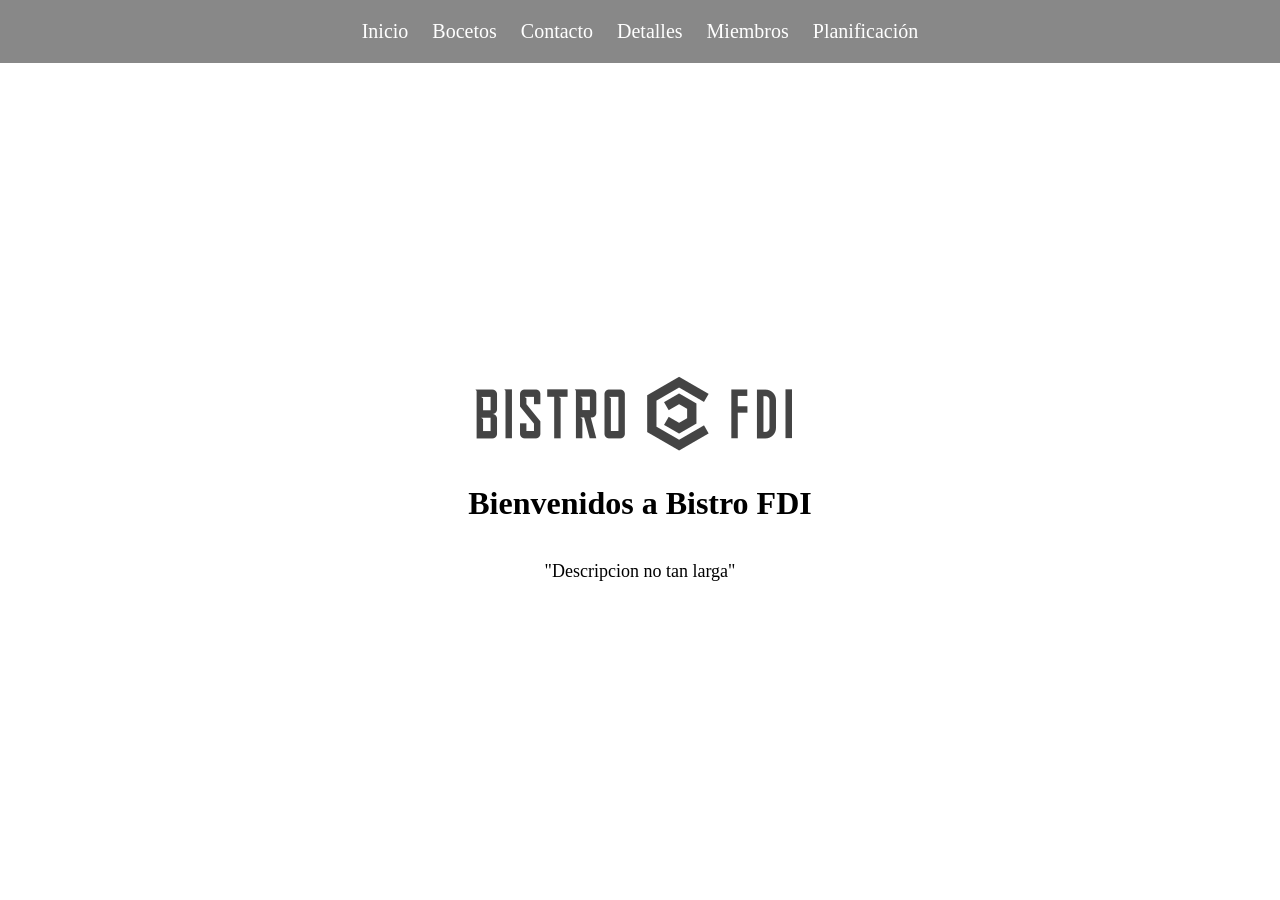
==== practica1/index.html @ bcf33f10 "Barra nav y retoques css" ====
<!DOCTYPE html>

<html lang="es">
    <head>
        <meta charset="utf-8">
        <title>BISTRO FDI</title>
        <link rel="icon" type="image/png" href="LogosBistroFDI/logo1.svg">
        <link rel="stylesheet" href="default.css">
    </head>
    <body>
        <div class="navegacion">
            <nav>
                <a class="enlaces" href="index.html">Inicio</a>
                <a class="enlaces" href="bocetos.html">Bocetos</a>
                <a class="enlaces" href="contacto.html">Contacto</a>
                <a class="enlaces" href="detalles.html">Detalles</a>
                <a class="enlaces" href="miembros.html">Miembros</a>
                <a class="enlaces" href="planificacion.html">Planificación</a>
            </nav>
        </div>
        <div class="contenedor-centro">
            <img id="Logo-Inicio" src="LogosBistroFDI/logo1.png" alt="Logo de la empresa">
            
            <h1>Bienvenidos a Bistro FDI</h1>
            
            <p id="texto-descripcion">
                "Descripcion no tan larga"
            </p>
        </div>
    </body>
</html>
---- practica1/default.css ----
body {
    margin: 0;
    display: flex;
    flex-direction: column; 
    min-height: 100vh;
}

.navegacion {
    display: flex;
    justify-content: center; 
    padding: 20px;
    background-color: #888888;
}

.contenedor-centro {
    flex-grow: 1;    /*Para que ocupe todo el espacio vacio*/
    display: flex;
    flex-direction: column;
    justify-content: center; 
    align-items: center;     
}

#Logo-Inicio {
    height: auto;
}

#texto-descripcion{
    font-family: 'Times New Roman', Times, serif;
    font-size: 18px;
}

.enlaces{
    font-family: 'Times New Roman', Times, serif;
    font-size: 20px;
    padding: 10px;
    color: white;
    text-decoration: none;
}

.enlaces:hover {
    text-decoration: underline;
}
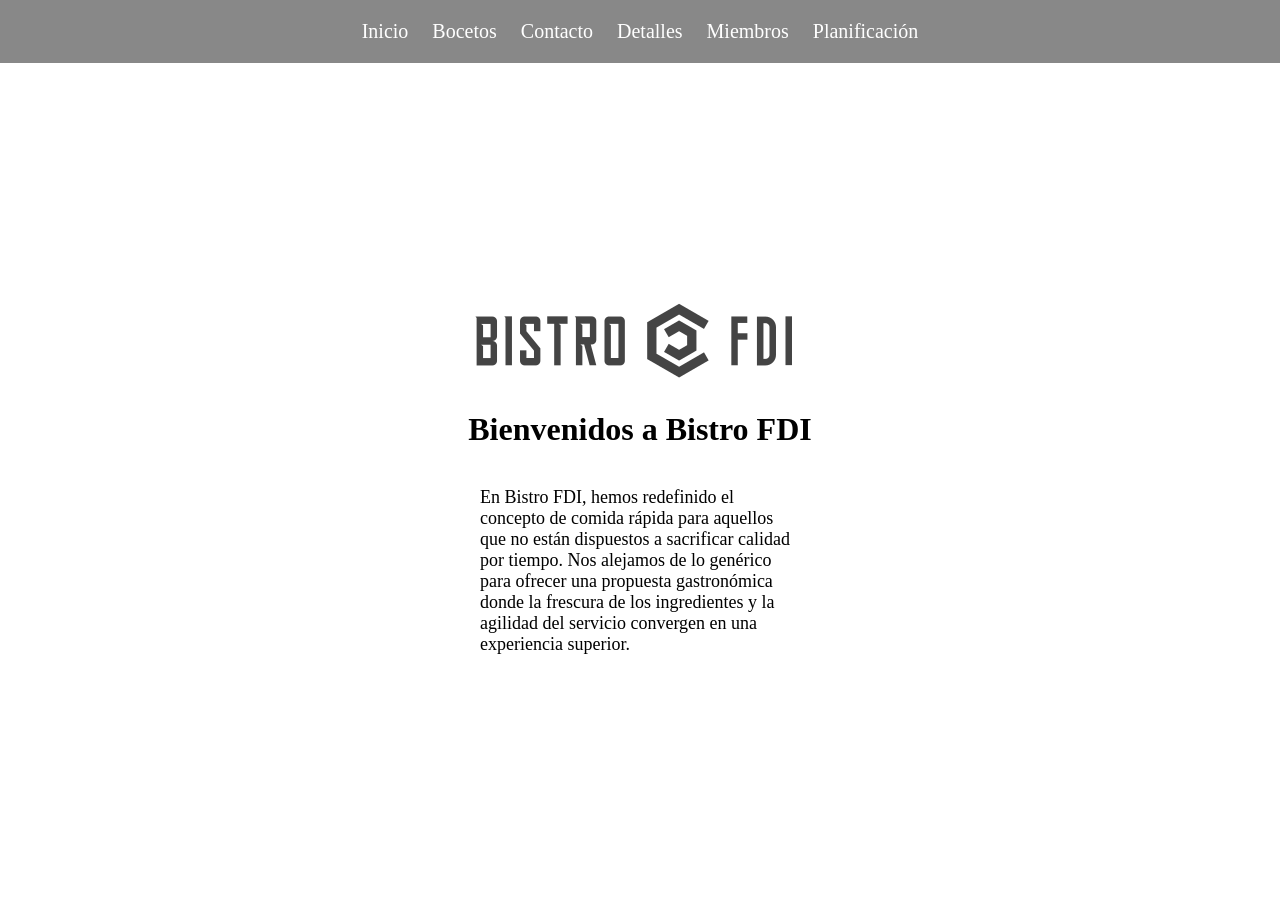
==== commit 322ce788: "Descripción corta del Index" ====
--- a/practica1/index.html
+++ b/practica1/index.html
@@ -1,13 +1,16 @@
 <!DOCTYPE html>
 
 <html lang="es">
+    <!-- Header -->
     <head>
         <meta charset="utf-8">
         <title>BISTRO FDI</title>
         <link rel="icon" type="image/png" href="LogosBistroFDI/logo1.svg">
         <link rel="stylesheet" href="default.css">
     </head>
+    <!-- Header -->
     <body>
+        <!-- Barra navegación -->
         <div class="navegacion">
             <nav>
                 <a class="enlaces" href="index.html">Inicio</a>
@@ -18,14 +21,20 @@
                 <a class="enlaces" href="planificacion.html">Planificación</a>
             </nav>
         </div>
+        <!-- Barra navegación -->
+        
+        <!-- Contenido -->
         <div class="contenedor-centro">
             <img id="Logo-Inicio" src="LogosBistroFDI/logo1.png" alt="Logo de la empresa">
             
             <h1>Bienvenidos a Bistro FDI</h1>
             
-            <p id="texto-descripcion">
-                "Descripcion no tan larga"
-            </p>
+            <div id="contenedor-descripcion">
+                <p id="texto-descripcion">
+                    En Bistro FDI, hemos redefinido el concepto de comida rápida para aquellos que no están dispuestos a sacrificar calidad por tiempo. Nos alejamos de lo genérico para ofrecer una propuesta gastronómica donde la frescura de los ingredientes y la agilidad del servicio convergen en una experiencia superior.
+                </p>
+            </div>
         </div>
+        <!-- Contenido -->
     </body>
 </html>
--- a/practica1/default.css
+++ b/practica1/default.css
@@ -24,6 +24,11 @@
     height: auto;
 }
 
+#contenedor-descripcion{
+    max-width: 25%;
+    justify-content: center;
+}
+
 #texto-descripcion{
     font-family: 'Times New Roman', Times, serif;
     font-size: 18px;
@@ -39,4 +44,68 @@
 
 .enlaces:hover {
     text-decoration: underline;
+}
+
+/* Estilo específico para el formulario de contacto */
+form {
+    background-color: #f9f9f9;
+    padding: 30px;
+    border-radius: 8px;
+    box-shadow: 0 2px 10px rgba(0,0,0,0.1);
+    max-width: 500px;
+    width: 100%;
+    margin: 20px 0;
+    text-align: left; /* Alineamos el texto a la izquierda para los campos */
+}
+
+/* Estilo para las etiquetas de los campos */
+label {
+    font-family: 'Times New Roman', Times, serif;
+    font-weight: bold;
+    display: block;
+    margin-bottom: 5px;
+}
+
+/* Estilo para los campos de texto y email */
+input[type="text"],
+input[type="email"],
+textarea {
+    width: 100%;
+    padding: 10px;
+    margin-bottom: 20px;
+    border: 1px solid #ccc;
+    border-radius: 4px;
+    box-sizing: border-box; /* Para que el padding no ensanche el campo */
+    font-family: Arial, sans-serif;
+}
+
+/* Estilo para el grupo de radio buttons (Motivo de consulta) */
+fieldset {
+    border: 1px solid #888888;
+    border-radius: 5px;
+    margin-bottom: 20px;
+    padding: 15px;
+}
+
+legend {
+    font-family: 'Times New Roman', Times, serif;
+    font-weight: bold;
+    padding: 0 10px;
+}
+
+/* Estilo para el botón de enviar */
+button[type="submit"] {
+    background-color: #888888; /* Color a juego con tu navegación */
+    color: white;
+    padding: 12px 20px;
+    border: none;
+    border-radius: 4px;
+    cursor: pointer;
+    font-size: 18px;
+    font-family: 'Times New Roman', Times, serif;
+    width: 100%;
+}
+
+button[type="submit"]:hover {
+    background-color: #555555; /* Oscurece al pasar el ratón */
 }
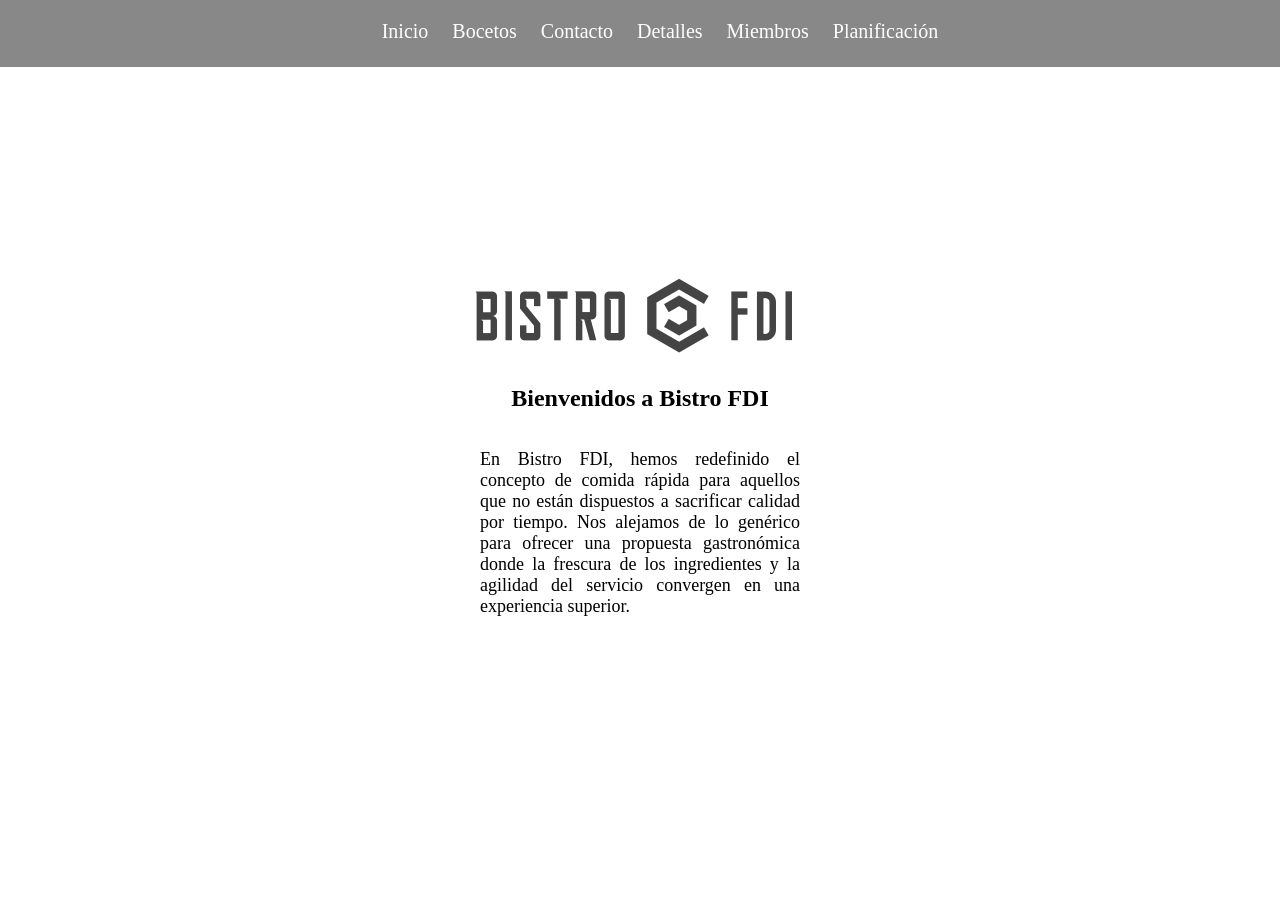
==== commit 90846c81: "ramon" ====
--- a/practica1/index.html
+++ b/practica1/index.html
@@ -24,7 +24,7 @@
         <!-- Barra navegación -->
         
         <!-- Contenido -->
-        <div class="contenedor-centro">
+        <section class="contenedor-centro-index">
             <img id="Logo-Inicio" src="LogosBistroFDI/logo1.png" alt="Logo de la empresa">
             
             <h1>Bienvenidos a Bistro FDI</h1>
@@ -34,7 +34,7 @@
                     En Bistro FDI, hemos redefinido el concepto de comida rápida para aquellos que no están dispuestos a sacrificar calidad por tiempo. Nos alejamos de lo genérico para ofrecer una propuesta gastronómica donde la frescura de los ingredientes y la agilidad del servicio convergen en una experiencia superior.
                 </p>
             </div>
-        </div>
+        </section>
         <!-- Contenido -->
     </body>
 </html>
--- a/practica1/default.css
+++ b/practica1/default.css
@@ -6,6 +6,9 @@
 }
 
 .navegacion {
+    position: fixed;
+    width: 100%;
+    height: 3%;
     display: flex;
     justify-content: center; 
     padding: 20px;
@@ -17,7 +20,18 @@
     display: flex;
     flex-direction: column;
     justify-content: center; 
-    align-items: center;     
+    align-items: center;   
+    margin-top: 3%; 
+    box-sizing: border-box;  
+}
+
+.contenedor-centro-index {
+    flex-grow: 1;    /*Para que ocupe todo el espacio vacio*/
+    display: flex;
+    flex-direction: column;
+    justify-content: center; 
+    align-items: center;   
+    box-sizing: border-box;  
 }
 
 #Logo-Inicio {
@@ -32,6 +46,7 @@
 #texto-descripcion{
     font-family: 'Times New Roman', Times, serif;
     font-size: 18px;
+    text-align: justify;
 }
 
 .enlaces{
@@ -108,4 +123,29 @@
 
 button[type="submit"]:hover {
     background-color: #555555; /* Oscurece al pasar el ratón */
+}
+
+#miembros{
+    flex-grow: 1;    /*Para que ocupe todo el espacio vacio*/
+    display: flex;
+    flex-direction: column;
+    justify-content: center; 
+    align-items: center; 
+}
+
+.descripcion-miembro{
+    text-align: justify;
+    max-width: 45%;
+    justify-content: center;
+}
+
+.imagen{
+    border-radius: 20px; /* Bordes suaves */
+    width: 300px;
+    height: auto;
+}
+
+.margenes-laterales{
+    margin-left: 2%;
+    margin-right: 2%;
 }
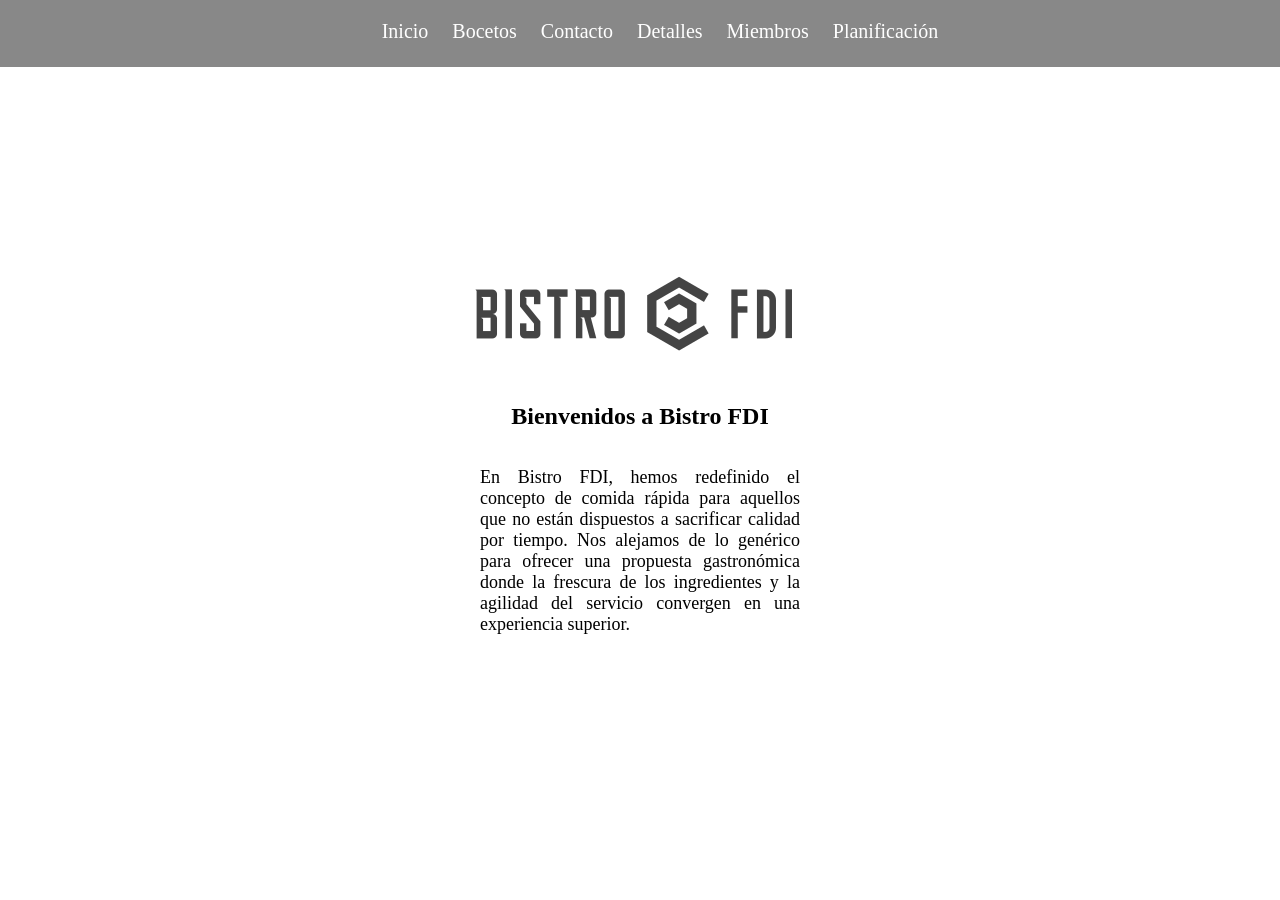
==== commit e0a222e7: "index" ====
--- a/practica1/index.html
+++ b/practica1/index.html
@@ -25,8 +25,10 @@
         
         <!-- Contenido -->
         <section class="contenedor-centro-index">
-            <img id="Logo-Inicio" src="LogosBistroFDI/logo1.png" alt="Logo de la empresa">
-            
+            <figure>
+                <img id="Logo-Inicio" src="LogosBistroFDI/logo1.png" alt="Logo de la empresa">
+            </figure>
+
             <h1>Bienvenidos a Bistro FDI</h1>
             
             <div id="contenedor-descripcion">
--- a/practica1/default.css
+++ b/practica1/default.css
@@ -148,4 +148,14 @@
 .margenes-laterales{
     margin-left: 2%;
     margin-right: 2%;
+}
+
+.contenedor-imagen {
+    flex-grow: 1;    /*Para que ocupe todo el espacio vacio*/
+    display: flex;
+    flex-direction: column;
+    justify-content: center; 
+    align-items: center;   
+    padding-top: 100px; 
+    box-sizing: border-box;  
 }
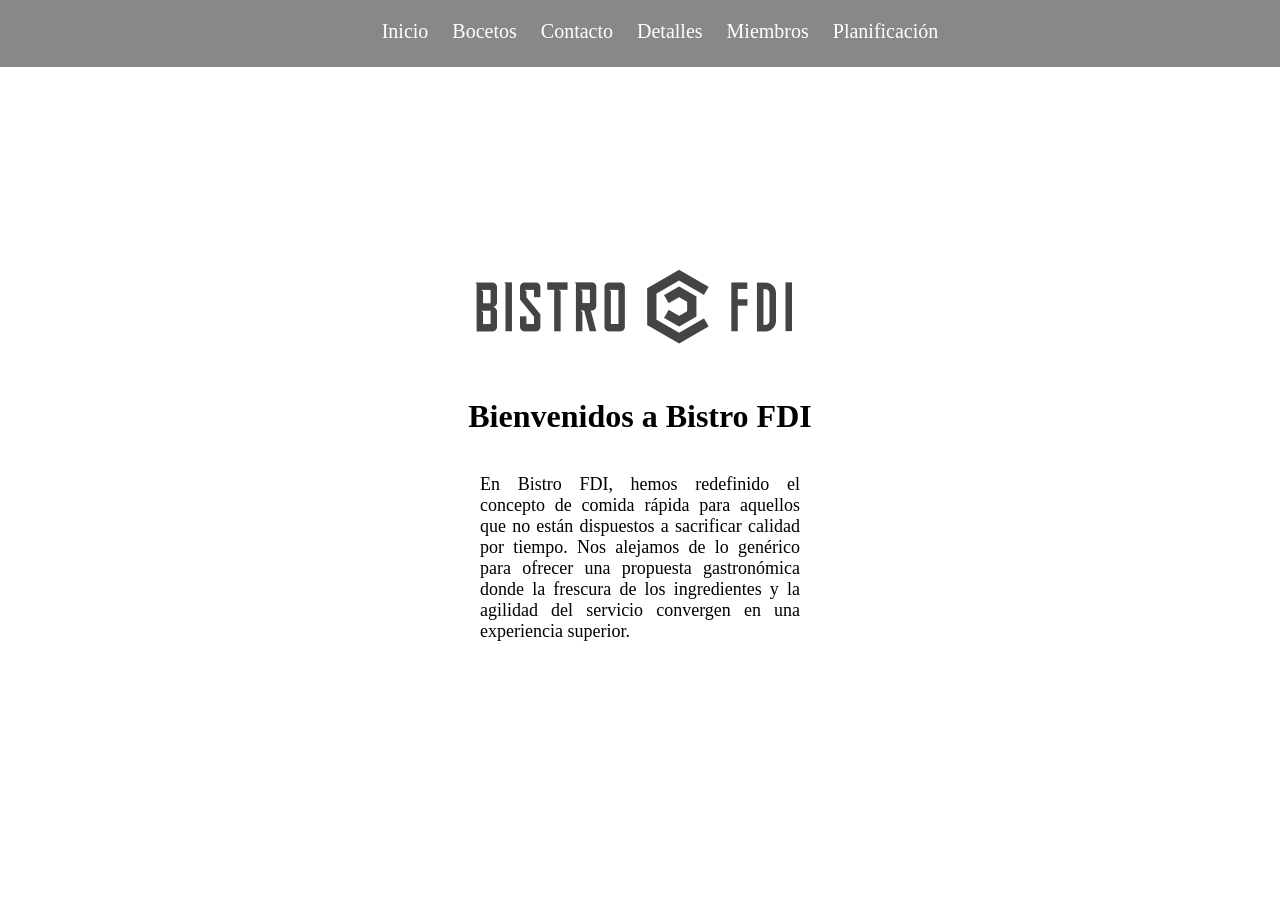
==== commit 94346dd4: "index" ====
--- a/practica1/index.html
+++ b/practica1/index.html
@@ -11,8 +11,8 @@
     <!-- Header -->
     <body>
         <!-- Barra navegación -->
-        <div class="navegacion">
-            <nav>
+        <header class="navegacion">
+            <nav aria-label="Navegación principal">
                 <a class="enlaces" href="index.html">Inicio</a>
                 <a class="enlaces" href="bocetos.html">Bocetos</a>
                 <a class="enlaces" href="contacto.html">Contacto</a>
@@ -20,23 +20,23 @@
                 <a class="enlaces" href="miembros.html">Miembros</a>
                 <a class="enlaces" href="planificacion.html">Planificación</a>
             </nav>
-        </div>
+        </header>
         <!-- Barra navegación -->
         
         <!-- Contenido -->
-        <section class="contenedor-centro-index">
+        <main class="contenedor-centro-index">
             <figure>
-                <img id="Logo-Inicio" src="LogosBistroFDI/logo1.png" alt="Logo de la empresa">
+                <img id="Logo-Inicio" src="LogosBistroFDI/logo1.png" alt="Logo de Bistro FDI">
             </figure>
 
             <h1>Bienvenidos a Bistro FDI</h1>
             
-            <div id="contenedor-descripcion">
+            <article id="contenedor-descripcion">
                 <p id="texto-descripcion">
                     En Bistro FDI, hemos redefinido el concepto de comida rápida para aquellos que no están dispuestos a sacrificar calidad por tiempo. Nos alejamos de lo genérico para ofrecer una propuesta gastronómica donde la frescura de los ingredientes y la agilidad del servicio convergen en una experiencia superior.
                 </p>
-            </div>
-        </section>
+            </article>
+        </main>
         <!-- Contenido -->
     </body>
 </html>
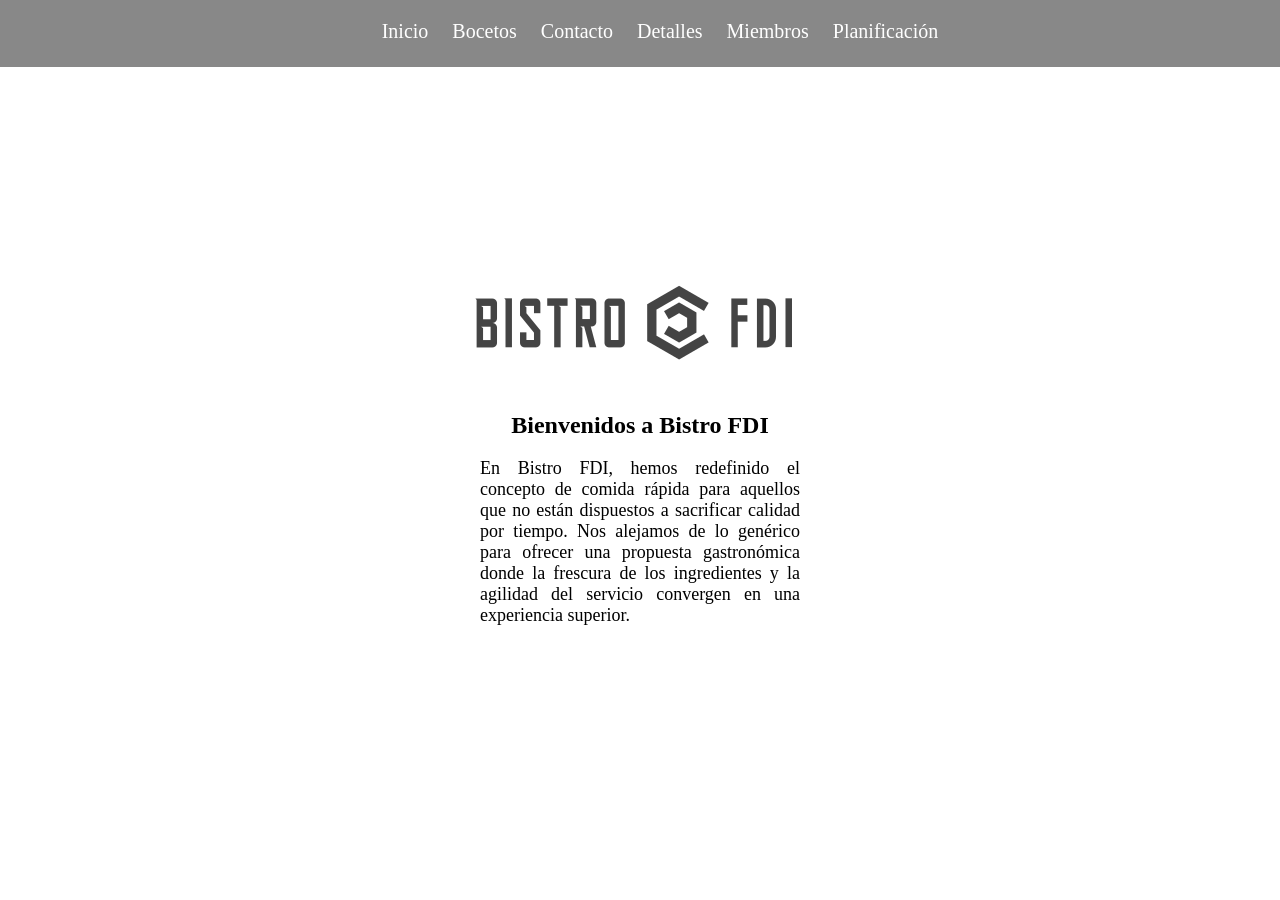
==== commit 8e3157dc: "Cambion finales index" ====
--- a/practica1/index.html
+++ b/practica1/index.html
@@ -29,9 +29,9 @@
                 <img id="Logo-Inicio" src="LogosBistroFDI/logo1.png" alt="Logo de Bistro FDI">
             </figure>
 
-            <h1>Bienvenidos a Bistro FDI</h1>
-            
             <article id="contenedor-descripcion">
+                <h1 id="titulo-descripcion">Bienvenidos a Bistro FDI</h1>
+                
                 <p id="texto-descripcion">
                     En Bistro FDI, hemos redefinido el concepto de comida rápida para aquellos que no están dispuestos a sacrificar calidad por tiempo. Nos alejamos de lo genérico para ofrecer una propuesta gastronómica donde la frescura de los ingredientes y la agilidad del servicio convergen en una experiencia superior.
                 </p>
--- a/practica1/default.css
+++ b/practica1/default.css
@@ -43,9 +43,14 @@
     justify-content: center;
 }
 
+#titulo-descripcion{
+    text-align: center;
+}
+
 #texto-descripcion{
     font-family: 'Times New Roman', Times, serif;
     font-size: 18px;
+    font-weight: normal;
     text-align: justify;
 }
 
@@ -145,9 +150,10 @@
     height: auto;
 }
 
-.margenes-laterales{
+.margenes{
     margin-left: 2%;
     margin-right: 2%;
+    padding-top: 60px;
 }
 
 .contenedor-imagen {
@@ -156,6 +162,6 @@
     flex-direction: column;
     justify-content: center; 
     align-items: center;   
-    padding-top: 100px; 
+    padding-top: 60px; 
     box-sizing: border-box;  
 }
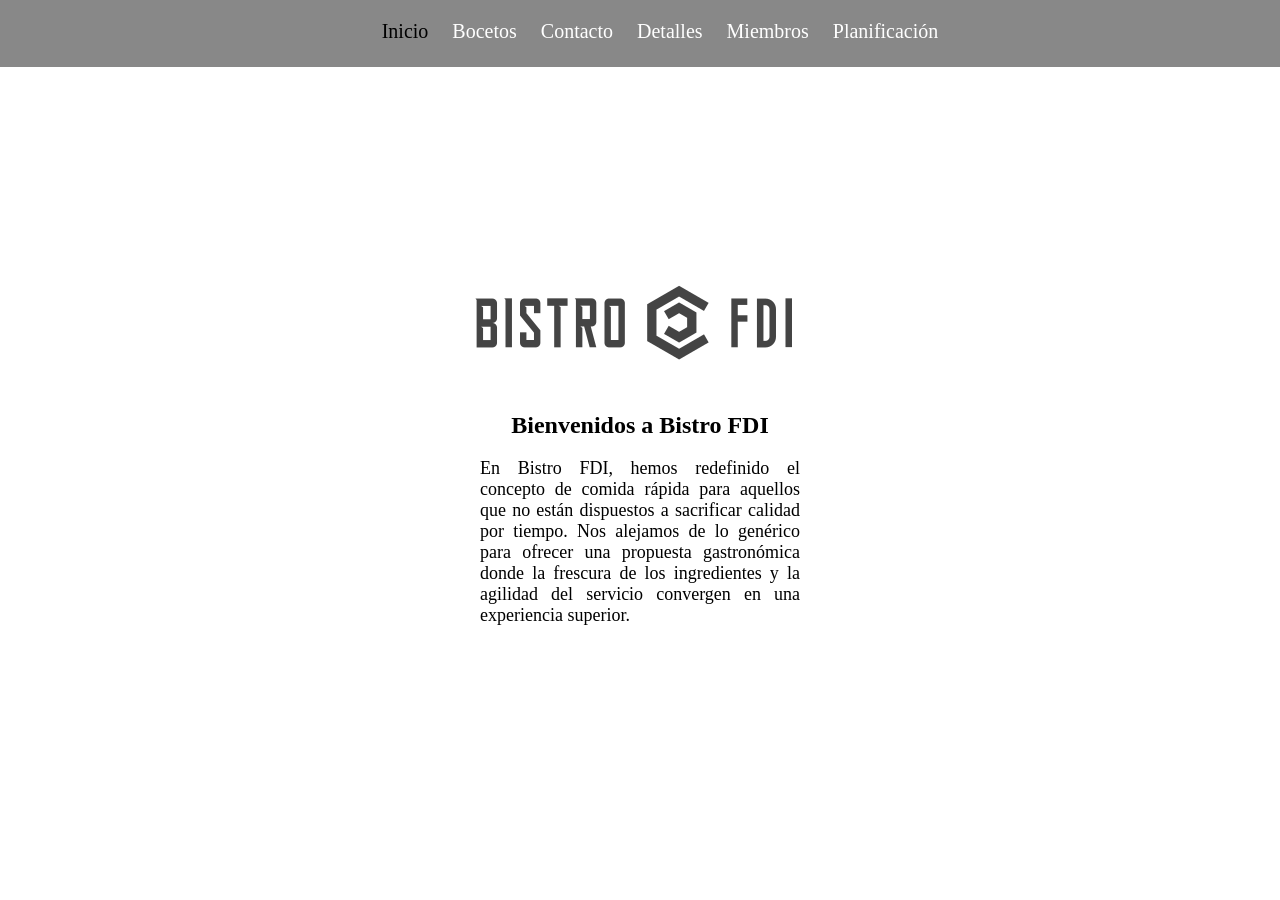
==== commit 797eb698: "Cambio Nav" ====
--- a/practica1/index.html
+++ b/practica1/index.html
@@ -13,7 +13,7 @@
         <!-- Barra navegación -->
         <header class="navegacion">
             <nav aria-label="Navegación principal">
-                <a class="enlaces" href="index.html">Inicio</a>
+                <a class="enlace_seleccionado" href="index.html">Inicio</a>
                 <a class="enlaces" href="bocetos.html">Bocetos</a>
                 <a class="enlaces" href="contacto.html">Contacto</a>
                 <a class="enlaces" href="detalles.html">Detalles</a>
--- a/practica1/default.css
+++ b/practica1/default.css
@@ -63,6 +63,18 @@
 }
 
 .enlaces:hover {
+    text-decoration: underline;
+}
+
+.enlace_seleccionado{
+    font-family: 'Times New Roman', Times, serif;
+    font-size: 20px;
+    padding: 10px;
+    color: #000000;
+    text-decoration: none;
+}
+
+.enlace_seleccionado:hover {
     text-decoration: underline;
 }
 
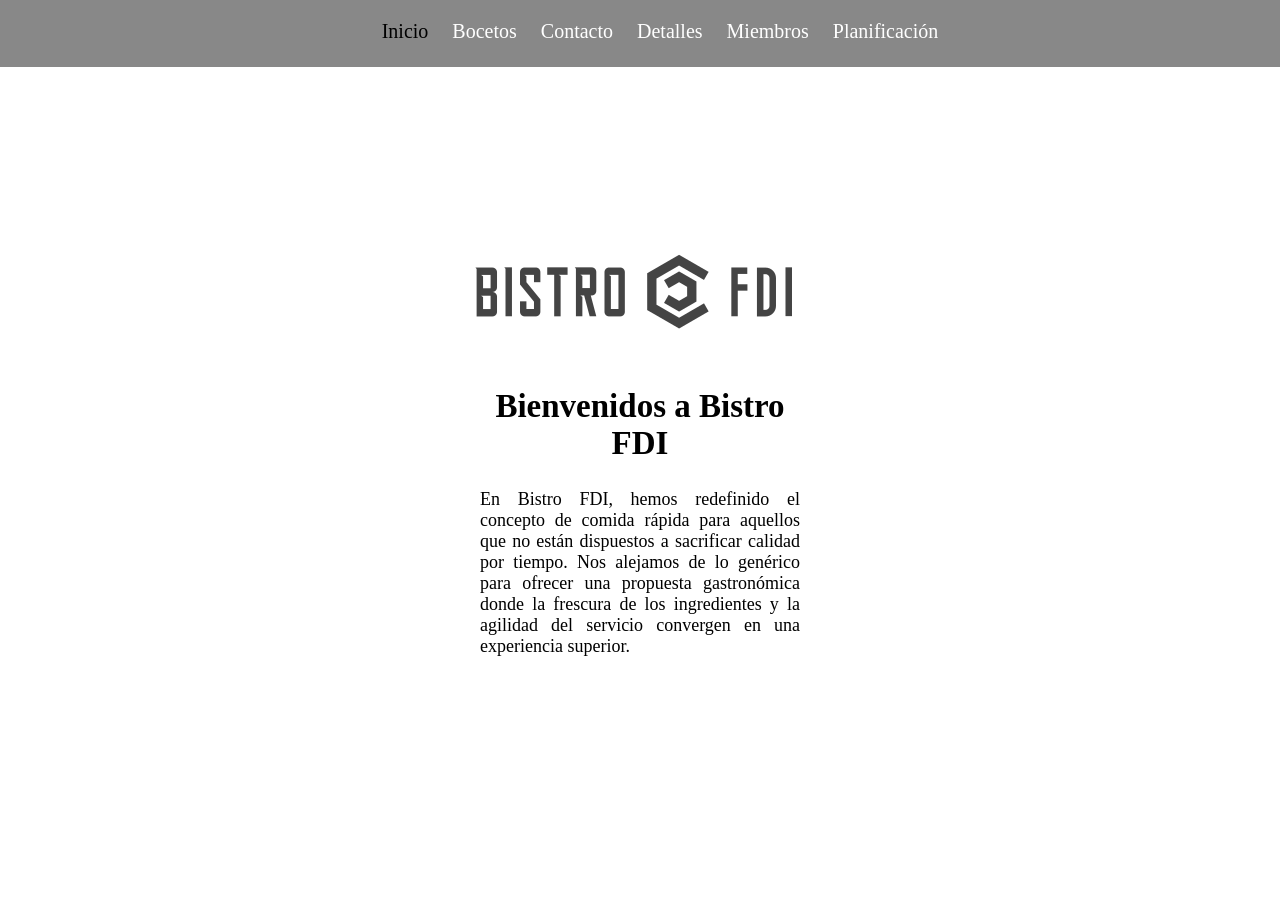
==== commit f97464aa: "refactorizacion" ====
--- a/practica1/index.html
+++ b/practica1/index.html
@@ -5,8 +5,8 @@
     <head>
         <meta charset="utf-8">
         <title>BISTRO FDI</title>
-        <link rel="icon" type="image/png" href="LogosBistroFDI/logo1.svg">
-        <link rel="stylesheet" href="default.css">
+        <link rel="icon" type="image/png" href="img/logo1.svg">
+        <link rel="stylesheet" href="css/default.css">
     </head>
     <!-- Header -->
     <body>
@@ -14,11 +14,11 @@
         <header class="navegacion">
             <nav aria-label="Navegación principal">
                 <a class="enlace_seleccionado" href="index.html">Inicio</a>
-                <a class="enlaces" href="bocetos.html">Bocetos</a>
-                <a class="enlaces" href="contacto.html">Contacto</a>
-                <a class="enlaces" href="detalles.html">Detalles</a>
-                <a class="enlaces" href="miembros.html">Miembros</a>
-                <a class="enlaces" href="planificacion.html">Planificación</a>
+                <a class="enlaces" href="./vistas/bocetos.html">Bocetos</a>
+                <a class="enlaces" href="./vistas/contacto.html">Contacto</a>
+                <a class="enlaces" href="./vistas/detalles.html">Detalles</a>
+                <a class="enlaces" href="./vistas/miembros.html">Miembros</a>
+                <a class="enlaces" href="./vistas/planificacion.html">Planificación</a>
             </nav>
         </header>
         <!-- Barra navegación -->
@@ -26,7 +26,7 @@
         <!-- Contenido -->
         <main class="contenedor-centro-index">
             <figure>
-                <img id="Logo-Inicio" src="LogosBistroFDI/logo1.png" alt="Logo de Bistro FDI">
+                <img id="Logo-Inicio" src="img/logo1.png" alt="Logo de Bistro FDI">
             </figure>
 
             <article id="contenedor-descripcion">
--- a/practica1/css/default.css
+++ b/practica1/css/default.css
@@ -0,0 +1,185 @@
+body {
+    margin: 0;
+    display: flex;
+    flex-direction: column; 
+    min-height: 100vh;
+}
+
+.navegacion {
+    position: fixed;
+    width: 100%;
+    height: 3%;
+    display: flex;
+    justify-content: center; 
+    padding: 20px;
+    background-color: #888888;
+}
+
+.contenedor-centro {
+    flex-grow: 1;    /*Para que ocupe todo el espacio vacio*/
+    display: flex;
+    flex-direction: column;
+    justify-content: center; 
+    align-items: center;   
+    margin-top: 3%; 
+    box-sizing: border-box;  
+}
+
+.contenedor-centro-index {
+    flex-grow: 1;    /*Para que ocupe todo el espacio vacio*/
+    display: flex;
+    flex-direction: column;
+    justify-content: center; 
+    align-items: center;   
+    box-sizing: border-box;  
+}
+
+#Logo-Inicio {
+    height: auto;
+}
+
+#contenedor-descripcion{
+    max-width: 25%;
+    justify-content: center;
+}
+
+#titulo-descripcion{
+    text-align: center;
+}
+
+#texto-descripcion{
+    font-family: 'Times New Roman', Times, serif;
+    font-size: 18px;
+    font-weight: normal;
+    text-align: justify;
+}
+
+.enlaces{
+    font-family: 'Times New Roman', Times, serif;
+    font-size: 20px;
+    padding: 10px;
+    color: white;
+    text-decoration: none;
+}
+
+.enlaces:hover {
+    text-decoration: underline;
+}
+
+.enlace_seleccionado{
+    font-family: 'Times New Roman', Times, serif;
+    font-size: 20px;
+    padding: 10px;
+    color: #000000;
+    text-decoration: none;
+}
+
+.enlace_seleccionado:hover {
+    text-decoration: underline;
+}
+
+/* Estilo específico para el formulario de contacto */
+form {
+    background-color: #f9f9f9;
+    padding: 30px;
+    border-radius: 8px;
+    box-shadow: 0 2px 10px rgba(0,0,0,0.1);
+    max-width: 500px;
+    width: 100%;
+    margin: 20px 0;
+    text-align: left; /* Alineamos el texto a la izquierda para los campos */
+}
+
+/* Estilo para las etiquetas de los campos */
+label {
+    font-family: 'Times New Roman', Times, serif;
+    font-weight: bold;
+    display: block;
+    margin-bottom: 5px;
+}
+
+/* Estilo para los campos de texto y email */
+input[type="text"],
+input[type="email"],
+textarea {
+    width: 100%;
+    padding: 10px;
+    margin-bottom: 20px;
+    border: 1px solid #ccc;
+    border-radius: 4px;
+    box-sizing: border-box; /* Para que el padding no ensanche el campo */
+    font-family: Arial, sans-serif;
+}
+
+/* Estilo para el grupo de radio buttons (Motivo de consulta) */
+fieldset {
+    border: 1px solid #888888;
+    border-radius: 5px;
+    margin-bottom: 20px;
+    padding: 15px;
+}
+
+legend {
+    font-family: 'Times New Roman', Times, serif;
+    font-weight: bold;
+    padding: 0 10px;
+}
+
+/* Estilo para el botón de enviar */
+button[type="submit"] {
+    background-color: #888888; /* Color a juego con tu navegación */
+    color: white;
+    padding: 12px 20px;
+    border: none;
+    border-radius: 4px;
+    cursor: pointer;
+    font-size: 18px;
+    font-family: 'Times New Roman', Times, serif;
+    width: 100%;
+}
+
+button[type="submit"]:hover {
+    background-color: #555555; /* Oscurece al pasar el ratón */
+}
+
+.descripcion-miembro{
+    text-align: justify;
+    max-width: 45%;
+    justify-content: center;
+}
+
+.imagen{
+    border-radius: 20px; /* Bordes suaves */
+    width: 300px;
+    height: auto;
+}
+
+.margenes{
+    margin-left: 2%;
+    margin-right: 2%;
+    padding-top: 60px;
+}
+
+.contenedor-imagen {
+    flex-grow: 1;    /*Para que ocupe todo el espacio vacio*/
+    display: flex;
+    flex-direction: column;
+    justify-content: center; 
+    align-items: center;   
+    padding-top: 60px; 
+    box-sizing: border-box;  
+}
+
+h1 {
+    font-size: 33px;
+    font-family: 'Times New Roman', Times, serif;
+}
+
+h2 {
+    font-size: 26px;
+    font-family: 'Times New Roman', Times, serif;
+}
+
+table, tr, th, td {
+    border: 1px solid black;
+}
